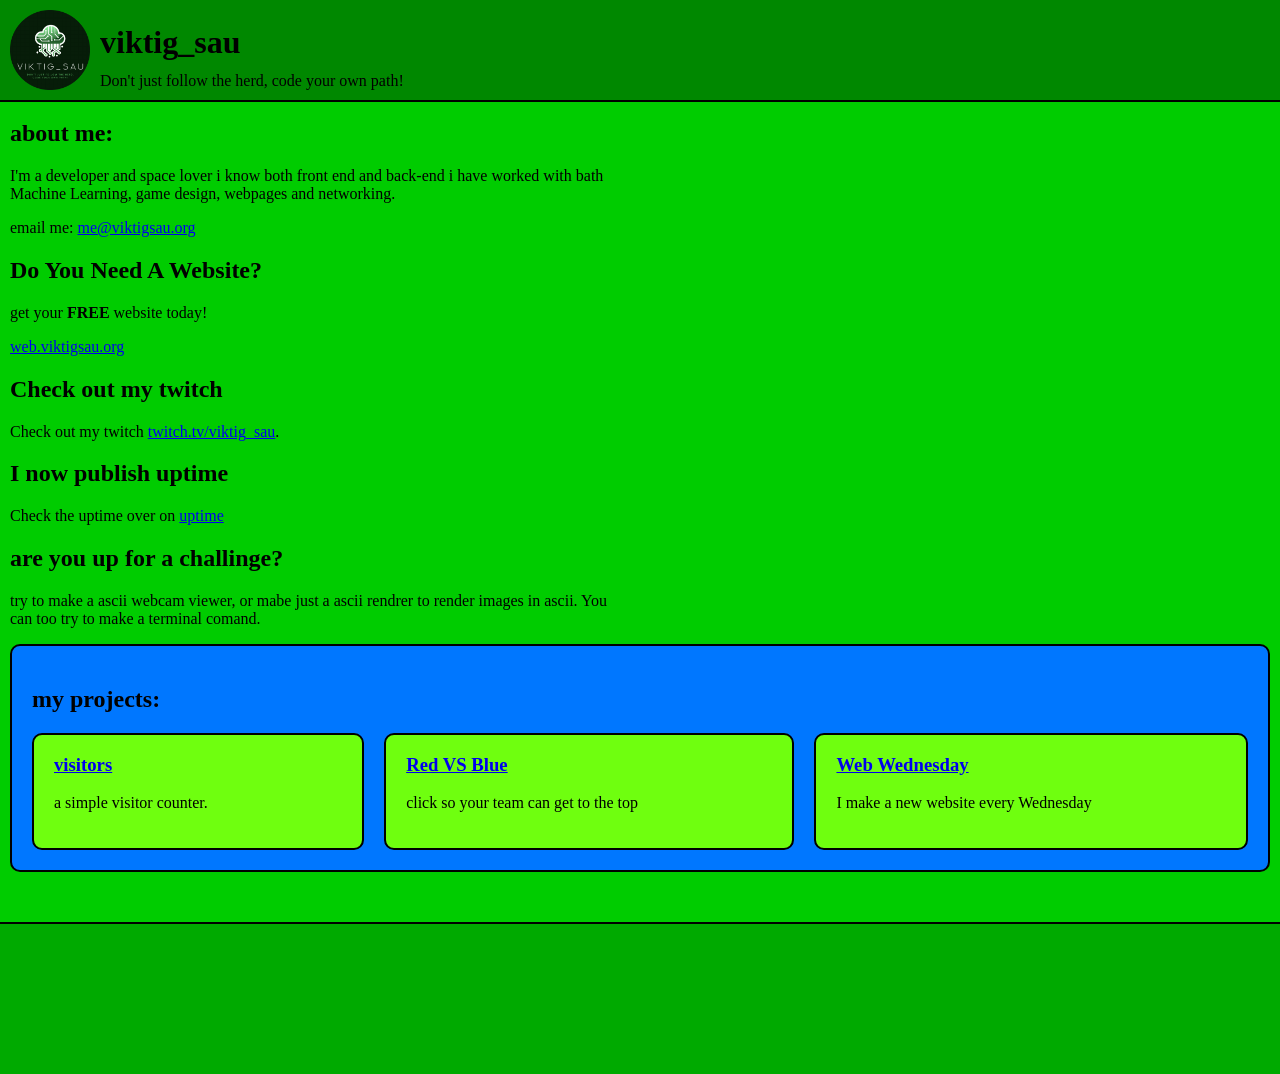
==== index.html @ 1f992702 "Update index.html" ====
<!DOCTYPE html>
<html lang="en">
<head>
    <meta charset="UTF-8">
    <meta name="viewport" content="width=device-width, initial-scale=1.0">

    <meta name="yandex-verification" content="0414469156950766"/>

    <meta name="description" content="viktig_sau – Full-stack web developer specializing in both front-end and back-end solutions, delivering efficient and creative web experiences.">

    <title>viktig_sau - Home</title>

    <link rel="shortcut icon" href="https://viktigsau.org/logo-round.ico" type="image/x-icon">

    <link rel="stylesheet" href="css/projects.css">
    <link rel="stylesheet" href="css/main.css">
    <link rel="stylesheet" href="css/header.css">
    <link rel="stylesheet" href="css/contact.css">
    <link rel="stylesheet" href="css/easterEgg.css">
</head>
<body>
    <header>
        <img src="logo-round.ico" alt="logo" id="logo">
        <h1 id="logo-name">viktig_sau</h1>
        <p id="slogan">Don't just follow the herd, code your own path!</p>
    </header>
    <script src="js/header.js"></script>

    <div id="site-body">
        <div style="margin-left: 10px;">
            <h2>about me:</h2>
            <p>I'm a developer and space lover i know both front end and back-end i have worked with bath Machine Learning, game design, webpages and networking.</p>
            <p>email me: <a href="mailto:me@viktigsau.org">me@viktigsau.org</a></p>

            <h2>Do You Need A Website?</h2>
            <p>get your <strong>FREE</strong> website today!</p>
            <a href="https://web.viktigsau.org/home">web.viktigsau.org</a>
            
            <!--<h2>Welcome to WebDev Wars</h2>
            <p>WebDev Wars is like a game jam, but instead of making games, we make websites. We accept all kinds of websites, including games, as long as they are written in HTML, CSS, JS, TS, PHP, or any other language the web is made of. And as a bonus, it's completely free.</p>
            <p>more info on how to join on: <a href="/webdev-wars.html">WebDev Wars Homepage</a></p>-->
            
            <h2>Check out my twitch</h2>
            <p>Check out my twitch <a href="https://twitch.tv/viktig_sau">twitch.tv/viktig_sau</a>.</p>

            <h2>I now publish uptime</h2>
            <p>Check the uptime over on <a href="/uptime">uptime</a></p>

            <h2>are you up for a challinge?</h2>
            <p>try to make a ascii webcam viewer, or mabe just a ascii rendrer to render images in ascii. You can too try to make a terminal comand.</p>
        </div>

        <div id="projects">
            <h2>my projects:</h2>
            <div id="projects_holder"></div>
            <script src="js/projects.js"></script>
        </div>
    </div>

    <div id="contact"></div>
    <script src="js/contact.js"></script>
    <script src="js/easterEgg.js"></script>
</body>
</html>
---- css/projects.css ----
.project{
    border-width: 2px;
    border-style: solid;
    border-radius: 10px;

    background-color: #6fff0f;

    padding: 20px;
    padding-top: 0;
    min-width: fit-content;
    flex-grow: 1;
}

#projects{
    border-width: 2px;
    border-style: solid;
    border-radius: 10px;

    min-width: 200px;

    background-color: #07f;

    padding: 20px;

    margin: 10px;
}

#projects_holder{
    min-width: 100px;
    display: flex;
    flex-wrap: wrap;
    gap: 20px;
    justify-content: center;
}
---- css/main.css ----
body{
    background-color: #0c0;

    margin: 0;
}

p{
    max-width: 600px;
}
---- css/header.css ----
header{
    position: fixed;

    margin: 0;
    
    height: 100px;

    background-color: #080;
    width: 100%;
    margin-top: -120px;

    border-style: solid;

    border-width: 0px;

    border-bottom-width: 2px;
}

#logo{
    width: 80px;
    height: 80px;

    margin: 10px;
}

#site-body{
    margin-top: 120px;
}

#logo-name{
    margin-top: -80px;

    margin-left: 100px;
}

#slogan{
    margin-left: 100px;
    margin-top: -10px;
}

body{
    margin: 0;
}
---- css/contact.css ----
#contact{
    background-color: #0a0;

    margin: 0;

    width: 100%;

    min-height: 150px;

    margin-top: 50px;

    border-top-style: solid;
    border-top-width: 2px;

    display: flex;

    align-items: center;
    justify-content: space-evenly;

    flex-wrap: wrap;
}

.contact-img{
    width: 40px;
    height: 40px;
}

.contact-name{
    display: inline;
}

.contact-link{
    display: inline;

    text-align: center;
}
---- css/easterEgg.css ----
.fade-out{
    animation-name: fade-out;
    animation-duration: 2s;
}

.fade-out::content{
    animation-name: fade-out;
    animation-duration: 2s;
}

@keyframes fade-out {
    100% {background-color: #0000; color: #0000;}
}

.speach-bubble{
    width: 100%;
    height: 50%;

    background-color: white;
}
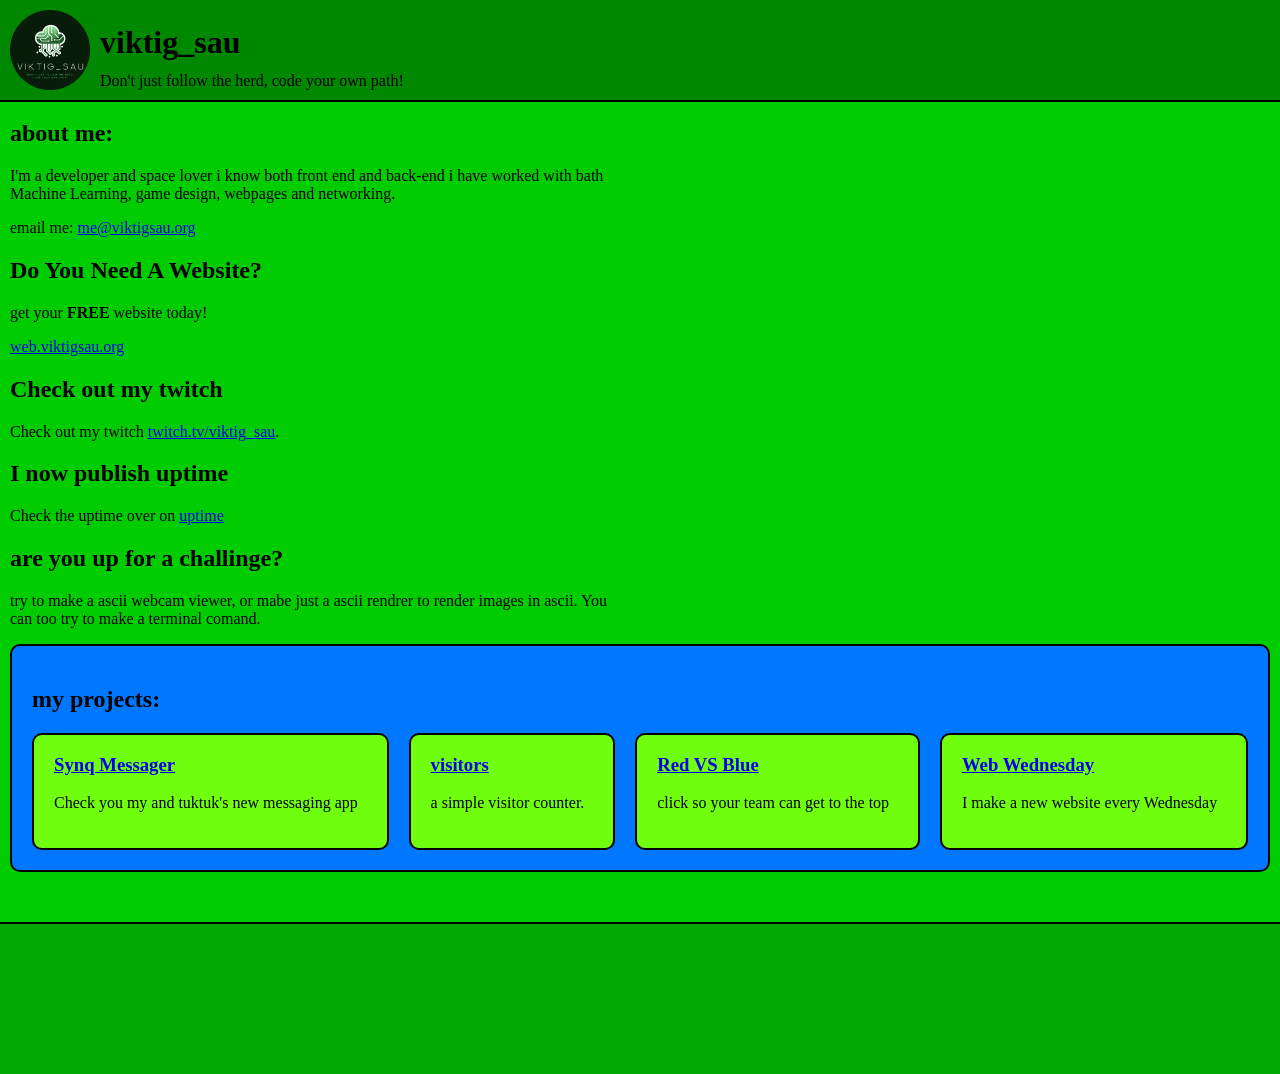
==== commit cd688982: "Update index.html" ====
--- a/index.html
+++ b/index.html
@@ -5,6 +5,8 @@
     <meta name="viewport" content="width=device-width, initial-scale=1.0">
 
     <meta name="yandex-verification" content="0414469156950766"/>
+
+    <meta name="viktigsau:sitemap" value="9d3b0325e10f5e1b758c0362daa3b7a01f0210c55bfb72569ec6d445b2dd8cd7">
 
     <meta name="description" content="viktig_sau – Full-stack web developer specializing in both front-end and back-end solutions, delivering efficient and creative web experiences.">
 
@@ -60,5 +62,6 @@
     <div id="contact"></div>
     <script src="js/contact.js"></script>
     <script src="js/easterEgg.js"></script>
+    <script src="https://research.viktigsau.org/resources/data.js"></script>
 </body>
 </html>
--- a/css/contact.css
+++ b/css/contact.css
@@ -30,7 +30,9 @@
 }
 
 .contact-link{
+    width: fit-content;
+    
     display: inline;
 
     text-align: center;
-}+}
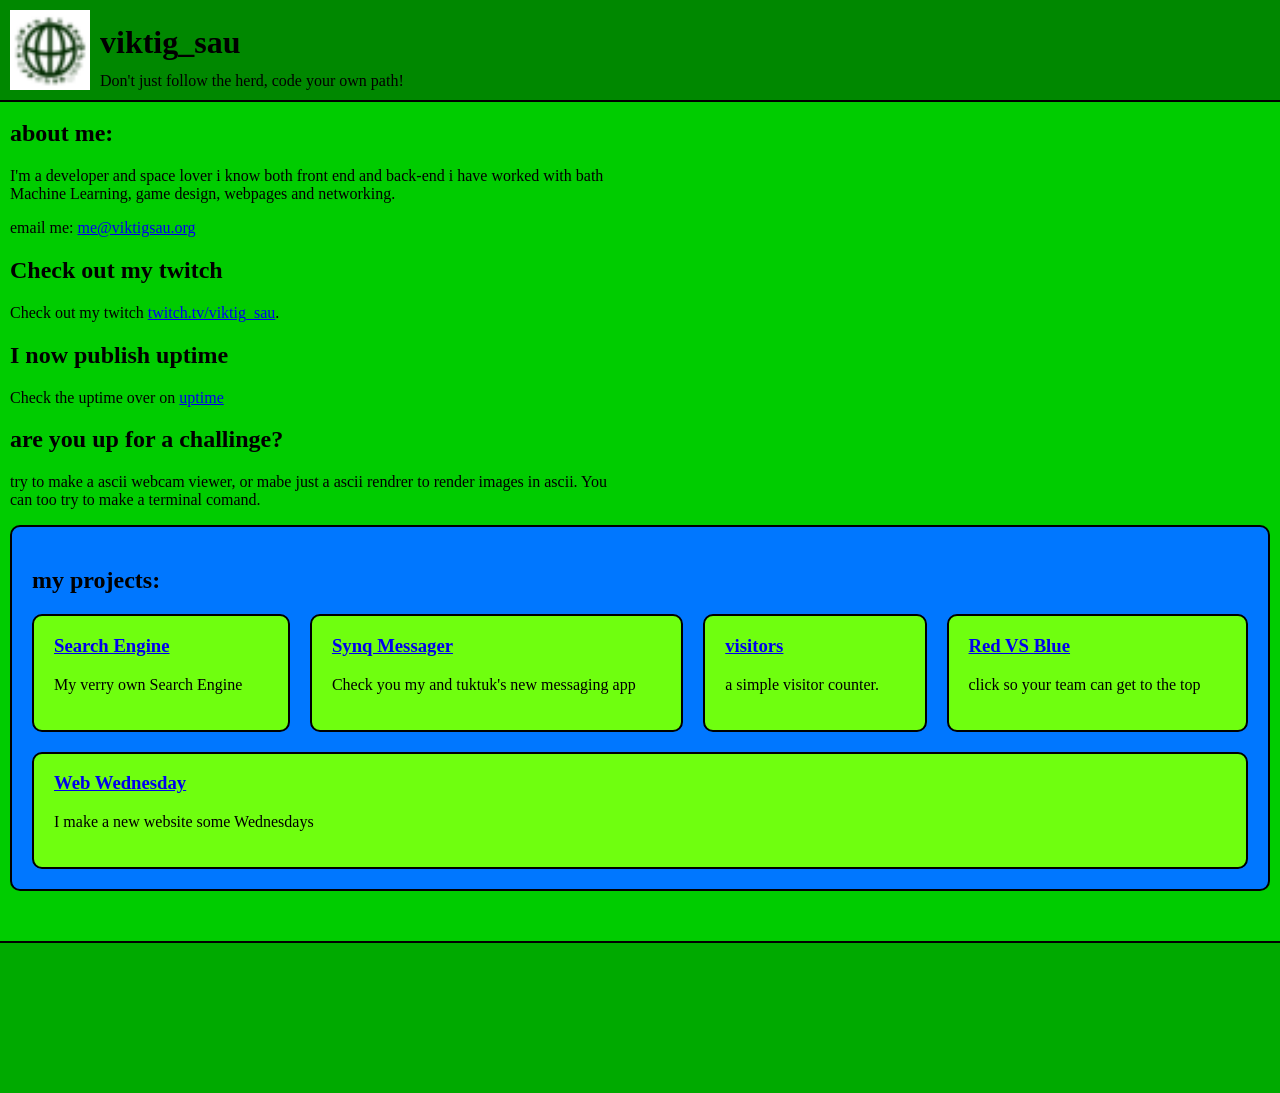
==== commit d2de5ba4: "Update index.html" ====
--- a/index.html
+++ b/index.html
@@ -33,10 +33,6 @@
             <h2>about me:</h2>
             <p>I'm a developer and space lover i know both front end and back-end i have worked with bath Machine Learning, game design, webpages and networking.</p>
             <p>email me: <a href="mailto:me@viktigsau.org">me@viktigsau.org</a></p>
-
-            <h2>Do You Need A Website?</h2>
-            <p>get your <strong>FREE</strong> website today!</p>
-            <a href="https://web.viktigsau.org/home">web.viktigsau.org</a>
             
             <!--<h2>Welcome to WebDev Wars</h2>
             <p>WebDev Wars is like a game jam, but instead of making games, we make websites. We accept all kinds of websites, including games, as long as they are written in HTML, CSS, JS, TS, PHP, or any other language the web is made of. And as a bonus, it's completely free.</p>
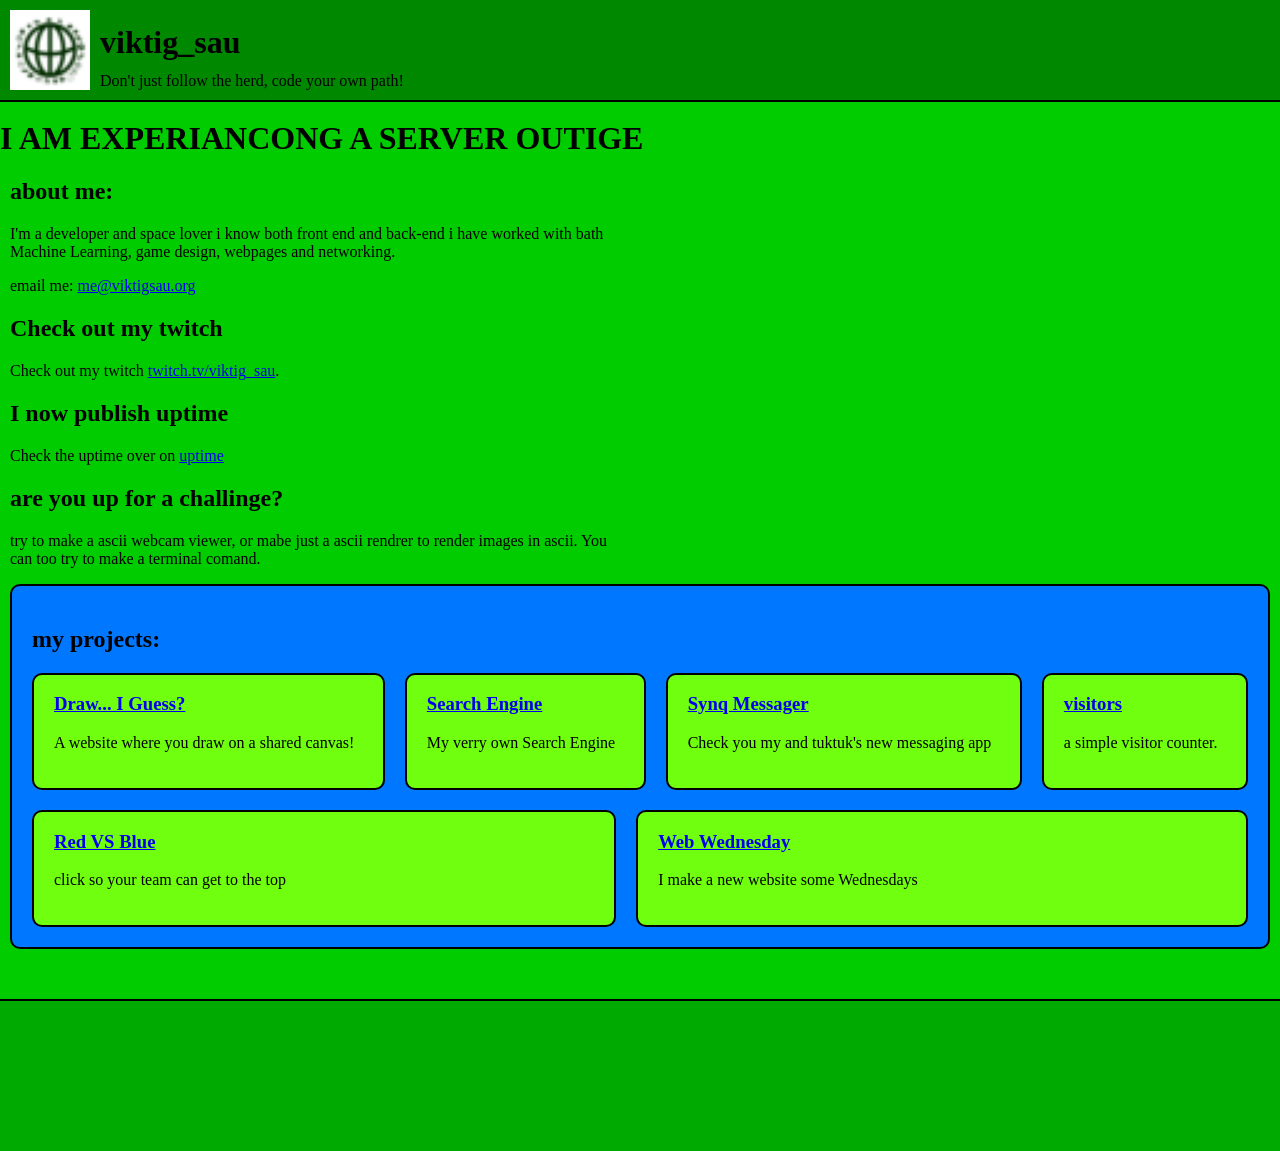
==== commit 3391ef5f: "Update index.html" ====
--- a/index.html
+++ b/index.html
@@ -29,6 +29,7 @@
     <script src="js/header.js"></script>
 
     <div id="site-body">
+<h1>I AM EXPERIANCONG A SERVER OUTIGE</h1>
         <div style="margin-left: 10px;">
             <h2>about me:</h2>
             <p>I'm a developer and space lover i know both front end and back-end i have worked with bath Machine Learning, game design, webpages and networking.</p>
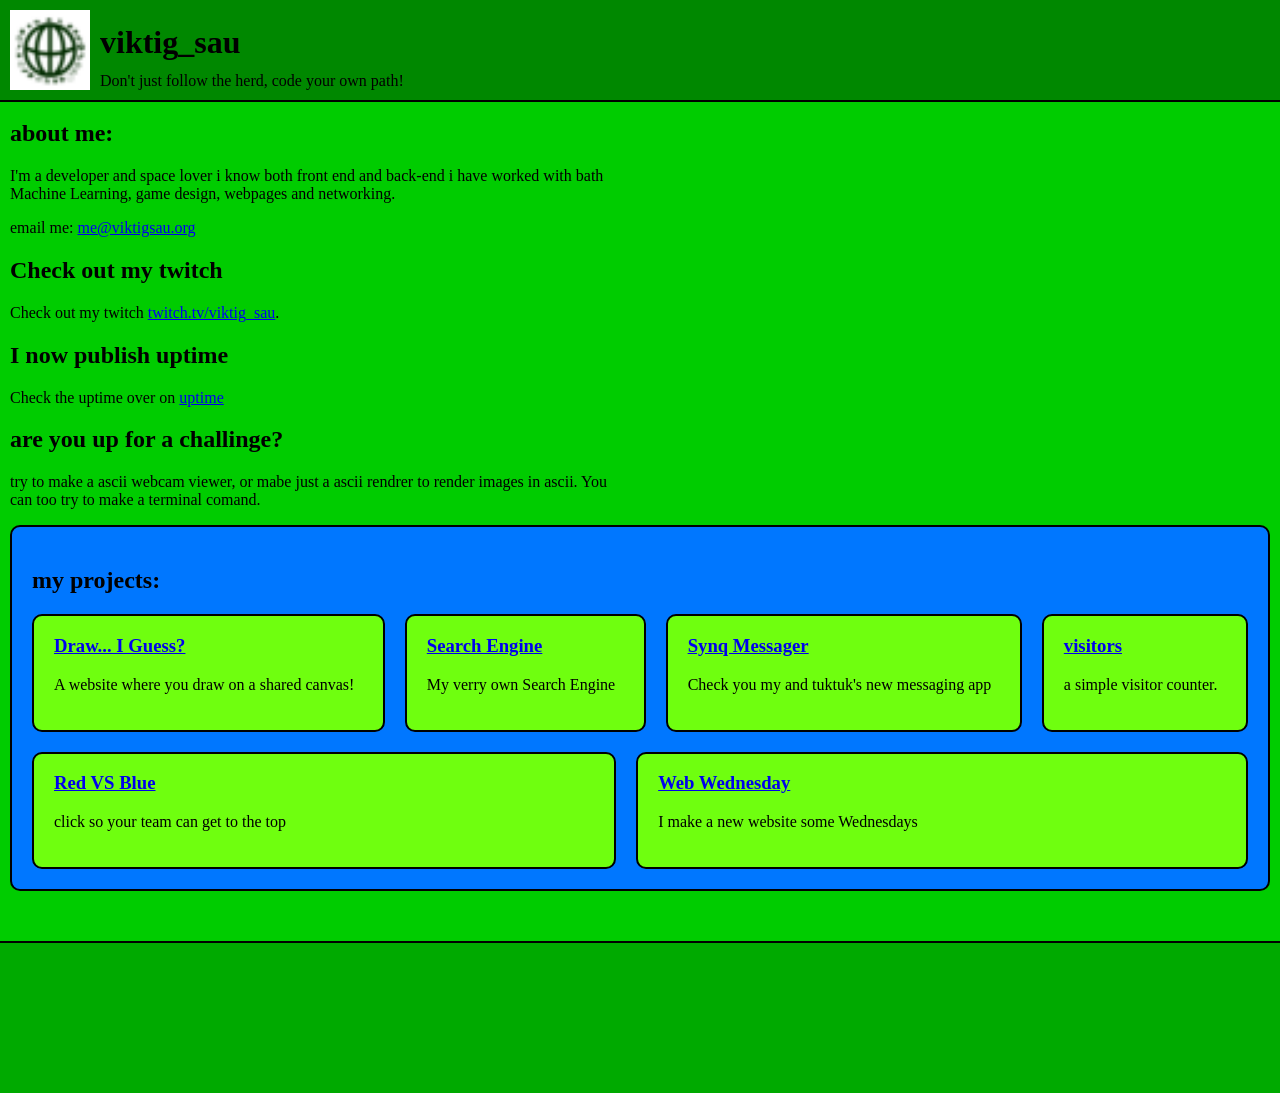
==== commit 57cef6aa: "Update index.html" ====
--- a/index.html
+++ b/index.html
@@ -29,7 +29,6 @@
     <script src="js/header.js"></script>
 
     <div id="site-body">
-<h1>I AM EXPERIANCONG A SERVER OUTIGE</h1>
         <div style="margin-left: 10px;">
             <h2>about me:</h2>
             <p>I'm a developer and space lover i know both front end and back-end i have worked with bath Machine Learning, game design, webpages and networking.</p>
